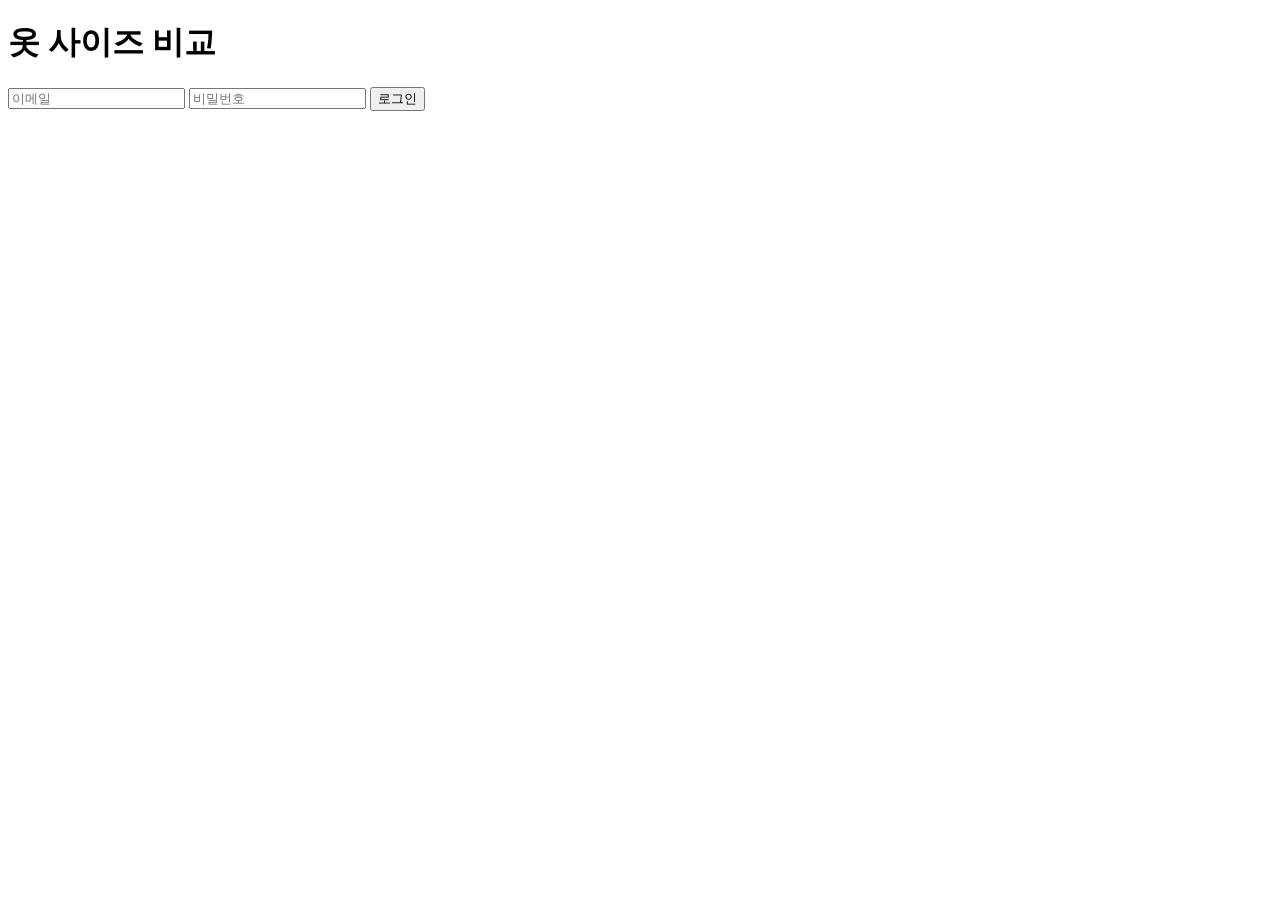
==== frontend/index.html @ 8e99f6ec "feat: 로그인 화면 및 백엔드 연동, CORS 설정 추가" ====
<!DOCTYPE html>
<html lang="ko">
<head>
    <meta charset="UTF-8">
    <title>옷 사이즈 비교</title>
</head>
<body>

    <h1>옷 사이즈 비교</h1>
    <input type="text" id="email" placeholder="이메일">
    <input type="password" id="password" placeholder="비밀번호">
    <button id="login-btn">로그인</button>
    <p id="message"></p>
    <script src="app.js"></script>
    
</body>
</html>
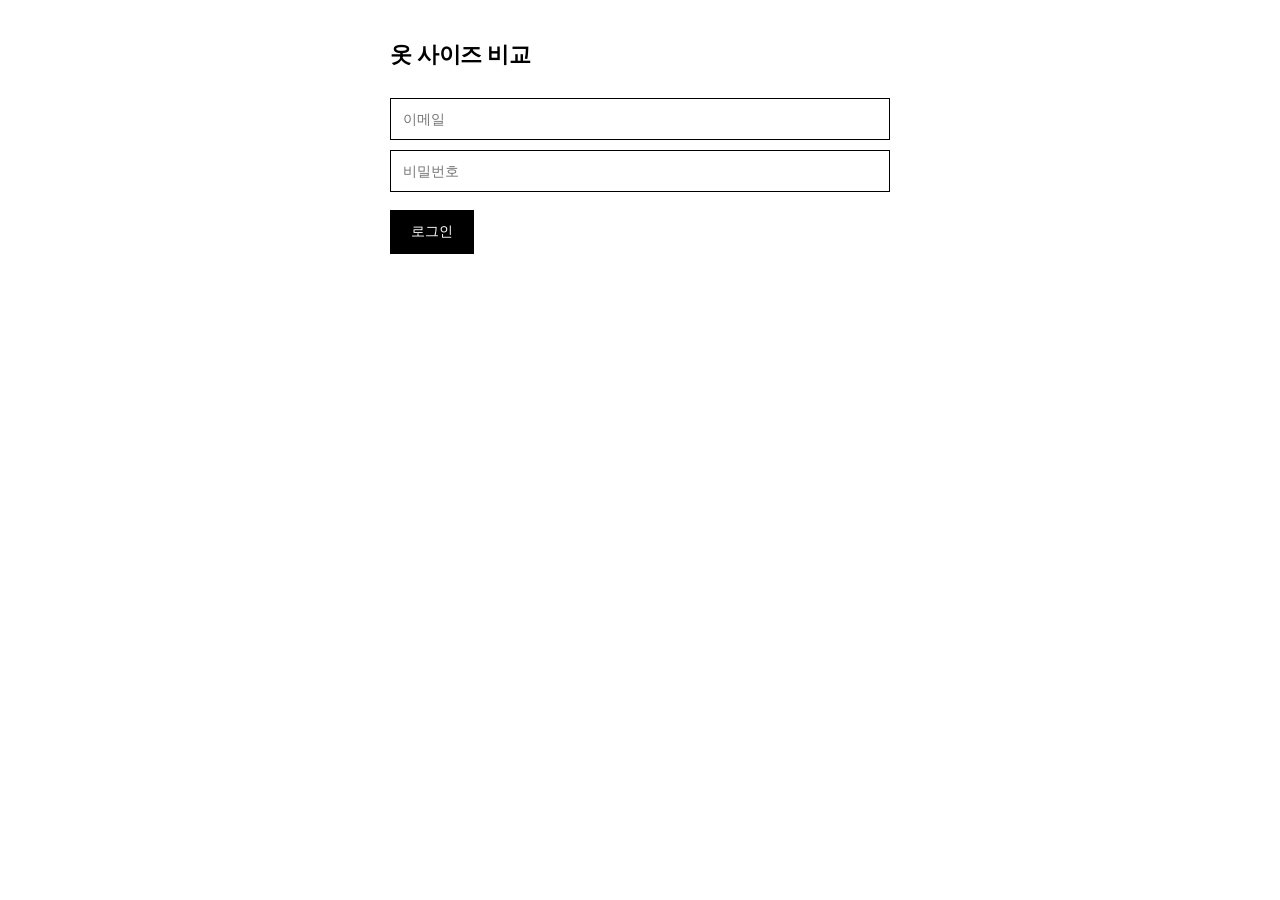
==== commit 0d14c8e8: "style: 무신사 컨셉 CSS 적용 및 메인 화면 레이아웃 정리" ====
--- a/frontend/index.html
+++ b/frontend/index.html
@@ -3,6 +3,7 @@
 <head>
     <meta charset="UTF-8">
     <title>옷 사이즈 비교</title>
+    <link rel="stylesheet" href="style.css">
 </head>
 <body>
 
--- a/frontend/style.css
+++ b/frontend/style.css
@@ -0,0 +1,63 @@
+body {
+    font-family: -apple-system, "Malgun Gothic", sans-serif;
+    max-width: 500px;
+    margin: 40px auto;
+    padding: 0 20px;
+    color: #000;
+    background: #fff;
+}
+
+h1 {
+    font-size: 22px;
+    font-weight: 700;
+    letter-spacing: -0.5px;
+    margin-bottom: 28px;
+}
+
+input, select {
+    display: block;
+    width: 100%;
+    padding: 12px;
+    margin-bottom: 10px;
+    border: 1px solid #000;
+    border-radius: 0;
+    box-sizing: border-box;
+    font-size: 14px;
+    background: #fff;
+}
+
+button {
+    padding: 12px 20px;
+    margin-right: 8px;
+    margin-top: 8px;
+    border: 1px solid #000;
+    border-radius: 0;
+    background: #000;
+    color: #fff;
+    font-size: 14px;
+    font-weight: 500;
+    cursor: pointer;
+}
+
+button:hover {
+    background: #fff;
+    color: #000;
+}
+
+table {
+    width: 100%;
+    border-collapse: collapse;
+    margin-top: 24px;
+}
+
+td {
+    padding: 12px;
+    border-bottom: 1px solid #eee;
+    text-align: center;
+    font-size: 14px;
+}
+
+tr:first-child td {
+    font-weight: 700;
+    border-bottom: 2px solid #000;
+}
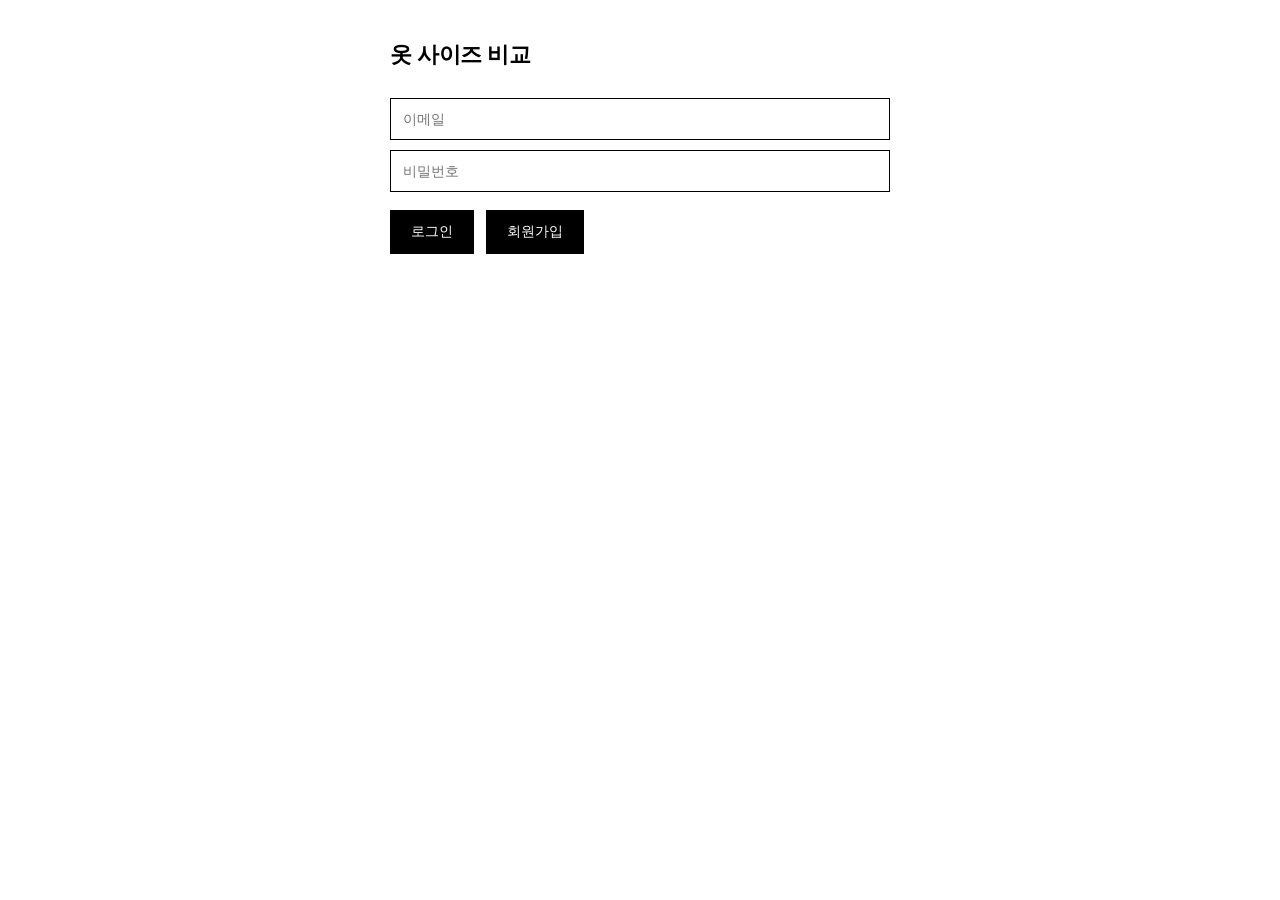
==== commit f7581ff0: "feat: 회원가입 화면 추가" ====
--- a/frontend/index.html
+++ b/frontend/index.html
@@ -11,6 +11,7 @@
     <input type="text" id="email" placeholder="이메일">
     <input type="password" id="password" placeholder="비밀번호">
     <button id="login-btn">로그인</button>
+    <button id="signup-btn">회원가입</button>
     <p id="message"></p>
     <script src="app.js"></script>
     
